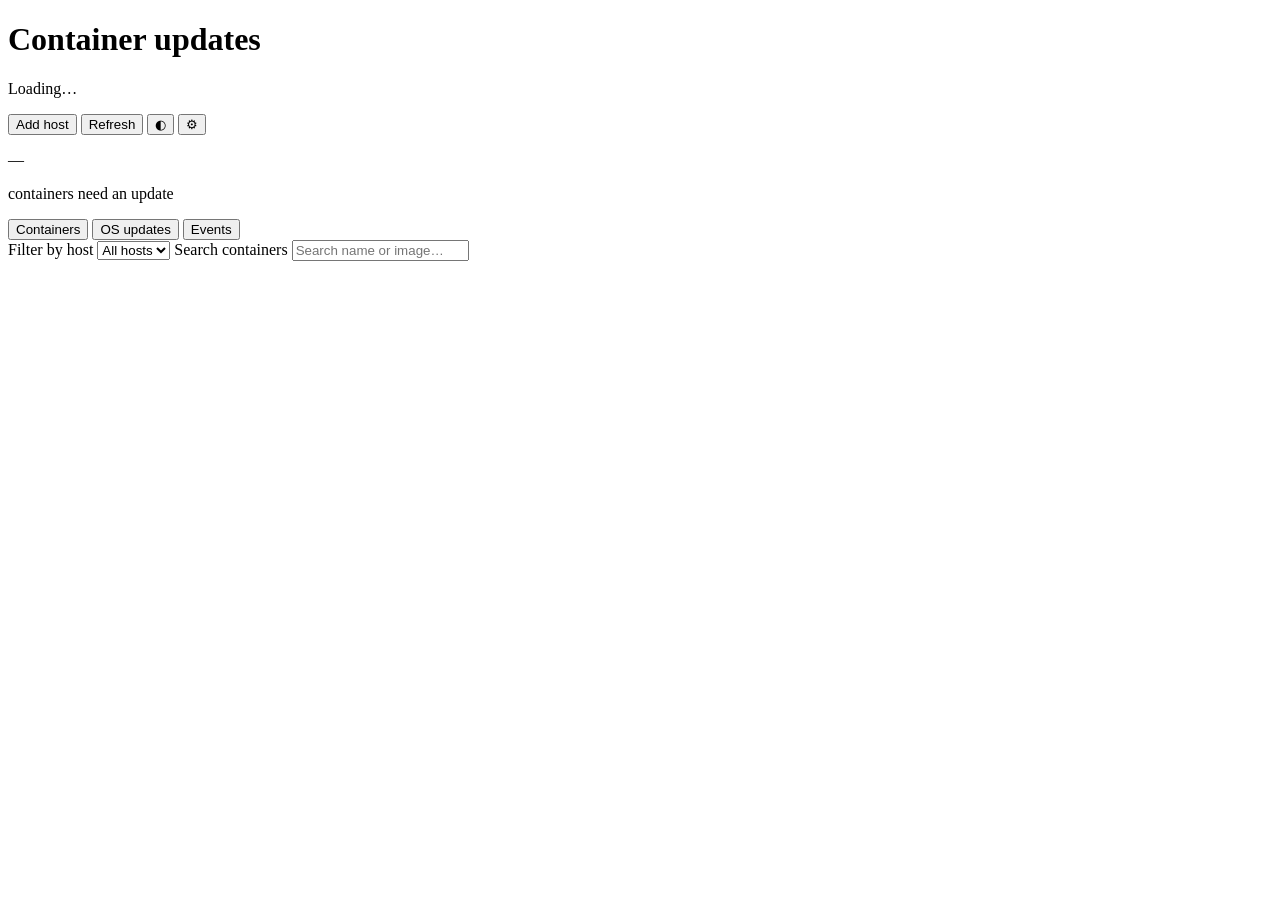
==== dashboard/static/index.html @ 18e0dd1a "Add Compose stacks and a cross-host Events tab (roadmap Phase 1) Two new object types, both read-onl" ====
<!doctype html>
<html lang="en">
<head>
<meta charset="utf-8">
<meta name="viewport" content="width=device-width, initial-scale=1">
<title>Container updates</title>
<link rel="stylesheet" href="/static/style.css">
<link rel="icon" href="data:image/svg+xml,<svg xmlns='http://www.w3.org/2000/svg' viewBox='0 0 16 16'><text y='13' font-size='14'>📦</text></svg>">
</head>
<body>
<header class="topbar">
  <div class="topbar-main">
    <h1>Container updates</h1>
    <p class="subtitle" id="subtitle">Loading…</p>
  </div>
  <div class="topbar-actions">
    <button id="add-host" class="button">Add host</button>
    <button id="refresh" class="button primary">
      <span class="spinner" aria-hidden="true"></span>
      <span class="button-label">Refresh</span>
    </button>
    <button id="theme" class="button icon" title="Switch theme" aria-label="Switch theme">◐</button>
    <button id="settings-open" class="button icon" title="Settings" aria-label="Settings">⚙</button>
    <button id="signout" class="button icon" title="Sign out" aria-label="Sign out" hidden>⏻</button>
  </div>
</header>

<main>
  <section class="lede" aria-labelledby="hero-label">
    <div class="hero">
      <p class="hero-value" id="hero-value">—</p>
      <p class="hero-label" id="hero-label">containers need an update</p>
      <p class="hero-note" id="hero-note"></p>
    </div>
    <div class="kpis" id="kpis"></div>
  </section>

  <nav class="tabs" id="tabs" role="tablist" aria-label="What to show">
    <button class="tab" id="tab-containers" role="tab" aria-selected="true" type="button">
      Containers <span class="tab-count" id="tab-containers-count"></span>
    </button>
    <button class="tab" id="tab-compose" role="tab" aria-selected="false" type="button" hidden>
      Compose <span class="tab-count" id="tab-compose-count"></span>
    </button>
    <button class="tab" id="tab-os" role="tab" aria-selected="false" type="button">
      OS updates <span class="tab-count" id="tab-os-count"></span>
    </button>
    <button class="tab" id="tab-events" role="tab" aria-selected="false" type="button">
      Events
    </button>
  </nav>

  <section class="controls" aria-label="Filters">
    <div class="chips" id="status-filters" role="group" aria-label="Filter by status"></div>
    <div class="controls-right">
      <label class="field">
        <span class="visually-hidden">Filter by host</span>
        <select id="host-filter"><option value="">All hosts</option></select>
      </label>
      <label class="field">
        <span class="visually-hidden">Search containers</span>
        <input id="search" type="search" placeholder="Search name or image…" autocomplete="off">
      </label>
    </div>
  </section>

  <section id="hosts" class="hosts"></section>

  <p id="empty" class="empty" hidden></p>
</main>

<footer class="footer">
  <span id="footer-meta"></span>
  <span class="footer-legend" id="legend"></span>
</footer>

<dialog id="setup-dialog" class="dialog">
  <form method="dialog" id="setup-form">
    <h2>Secure this dashboard</h2>
    <p class="dialog-lede">
      Anyone who can reach this page can see every container on every host you
      add. Pick a username and password before going further.
    </p>
    <label class="stack">
      <span>Username</span>
      <input id="setup-username" name="username" autocomplete="username" required>
    </label>
    <label class="stack">
      <span>Password</span>
      <input id="setup-password" name="password" type="password"
             autocomplete="new-password" minlength="8" required>
      <small>At least 8 characters. Stored as a PBKDF2 hash, never in the clear.</small>
    </label>
    <label class="stack">
      <span>Confirm password</span>
      <input id="setup-confirm" type="password" autocomplete="new-password" required>
    </label>
    <p class="dialog-error" id="setup-error" hidden></p>
    <div class="dialog-actions">
      <button class="button primary" id="setup-submit" value="save">Save and continue</button>
    </div>
  </form>
</dialog>

<dialog id="host-dialog" class="dialog">
  <form method="dialog" id="host-form">
    <h2>Add a host</h2>
    <p class="dialog-lede">
      Run one command on the machine you want to watch. It starts the agent
      there, and the agent registers itself here — the dashboard never needs a
      login on that machine.
    </p>

    <div id="host-step-1">
      <div class="dialog-row">
        <label class="stack">
          <span>Name <small>optional</small></span>
          <input id="host-name" placeholder="from its hostname" autocomplete="off">
        </label>
        <label class="stack">
          <span>Agent port</span>
          <input id="host-port" type="number" value="9713" min="1" max="65535">
        </label>
      </div>
      <p class="dialog-note">
        The dashboard must be able to reach that port on the host. Nothing is
        pulled without asking, and starting, stopping or restarting a
        container always needs a confirmation here first.
      </p>
    </div>

    <div id="host-step-2" hidden>
      <label class="stack">
        <span>Run this on the host</span>
        <pre class="command" id="host-command"></pre>
        <small id="host-expiry"></small>
      </label>
      <p class="dialog-status" id="host-status">
        <span class="spinner" aria-hidden="true"></span>
        Waiting for the agent to check in…
      </p>
    </div>

    <p class="dialog-error" id="host-error" hidden></p>
    <div class="dialog-actions">
      <button type="button" class="button" id="host-cancel">Close</button>
      <button type="button" class="button" id="host-copy" hidden>Copy command</button>
      <button class="button primary" id="host-submit" value="add">Generate command</button>
    </div>
  </form>
</dialog>

<dialog id="confirm-dialog" class="dialog confirm-dialog">
  <form method="dialog" id="confirm-form">
    <h2 id="confirm-title">Are you sure?</h2>
    <p class="dialog-lede" id="confirm-message"></p>
    <div class="dialog-actions">
      <button type="button" class="button" id="confirm-cancel">Cancel</button>
      <button class="button primary" id="confirm-ok" value="ok">Confirm</button>
    </div>
  </form>
</dialog>

<dialog id="settings-dialog" class="dialog">
  <form method="dialog" id="settings-form">
    <h2>Settings</h2>
    <p class="dialog-lede">These apply dashboard-wide, for anyone signed in.</p>

    <label class="check">
      <input type="checkbox" id="settings-skip-confirmations">
      <span>
        Skip confirmation dialogs
        <small>Stop, restart, remove and recreate run immediately, no "are you sure".</small>
      </span>
    </label>

    <label class="check">
      <input type="checkbox" id="settings-include-stopped">
      <span>
        Include stopped containers
        <small>Off hides exited containers from the list entirely.</small>
      </span>
    </label>

    <div class="dialog-row">
      <label class="stack">
        <span>Background refresh <small>minutes</small></span>
        <input type="number" id="settings-refresh-interval" min="1" step="1">
      </label>
      <label class="stack">
        <span>Log lines fetched <small>per request</small></span>
        <input type="number" id="settings-log-tail" min="20" step="10">
      </label>
    </div>

    <label class="check">
      <input type="checkbox" id="settings-log-auto-refresh">
      <span>
        Auto-refresh open log panels
        <small>Off means logs only update when you press Refresh.</small>
      </span>
    </label>

    <label class="stack" id="settings-log-refresh-wrap">
      <span>Log refresh interval <small>seconds</small></span>
      <input type="number" id="settings-log-refresh" min="2" step="1">
    </label>

    <h3 class="dialog-subhead">AI assistant</h3>
    <p class="dialog-lede">Powers the <strong>Ask AI</strong> button in the corner, via OpenRouter. It can see every host/container/OS-update and, with your approval, act on them.</p>

    <label class="stack">
      <span>OpenRouter API key</span>
      <input type="password" id="settings-ai-key" autocomplete="off" placeholder="sk-or-...">
      <small id="settings-ai-key-hint"></small>
    </label>

    <label class="stack">
      <span>Model</span>
      <input type="text" id="settings-ai-model" list="settings-ai-model-list" placeholder="anthropic/claude-haiku-4.5">
      <datalist id="settings-ai-model-list"></datalist>
      <small>Any model id from openrouter.ai/models. Leave blank for the default (Claude Haiku).</small>
    </label>

    <p class="dialog-error" id="settings-error" hidden></p>
    <div class="dialog-actions">
      <button type="button" class="button" id="settings-cancel">Cancel</button>
      <button class="button primary" id="settings-save" value="save">Save</button>
    </div>
  </form>
</dialog>

<button type="button" class="ai-fab" id="ai-assistant-open" hidden>✦ Ask AI</button>

<dialog id="ai-assistant-dialog" class="ai-assistant-dialog">
  <div class="ai-assistant-head">
    <h2>Assistant</h2>
    <button type="button" class="button small" id="ai-assistant-close">Close</button>
  </div>
  <div class="ai-assistant-messages" id="ai-assistant-messages"></div>
  <form id="ai-assistant-form" class="ai-chat-input-row">
    <textarea id="ai-assistant-input" class="ai-chat-input" rows="2"
      placeholder="Ask about your containers, logs, or OS updates..."></textarea>
    <button type="submit" class="button small primary" id="ai-assistant-send">Send</button>
  </form>
</dialog>

<script src="/static/app.js"></script>
</body>
</html>
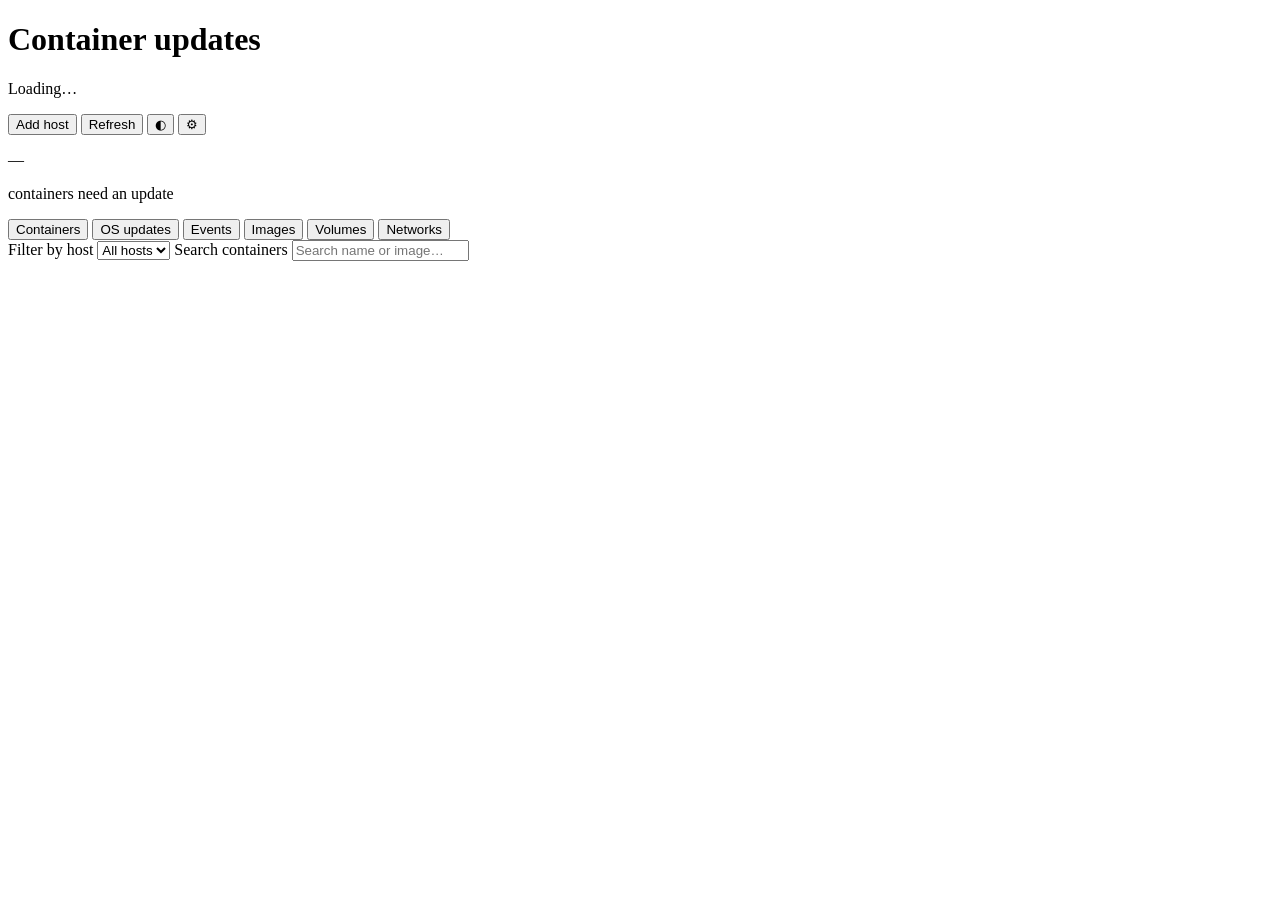
==== commit 2f7f3f73: "Add Images, Volumes and Networks tabs (roadmap Phase 2) Three more read-only Docker object types, ro" ====
--- a/dashboard/static/index.html
+++ b/dashboard/static/index.html
@@ -48,6 +48,15 @@
     <button class="tab" id="tab-events" role="tab" aria-selected="false" type="button">
       Events
     </button>
+    <button class="tab" id="tab-images" role="tab" aria-selected="false" type="button">
+      Images
+    </button>
+    <button class="tab" id="tab-volumes" role="tab" aria-selected="false" type="button">
+      Volumes
+    </button>
+    <button class="tab" id="tab-networks" role="tab" aria-selected="false" type="button">
+      Networks
+    </button>
   </nav>
 
   <section class="controls" aria-label="Filters">
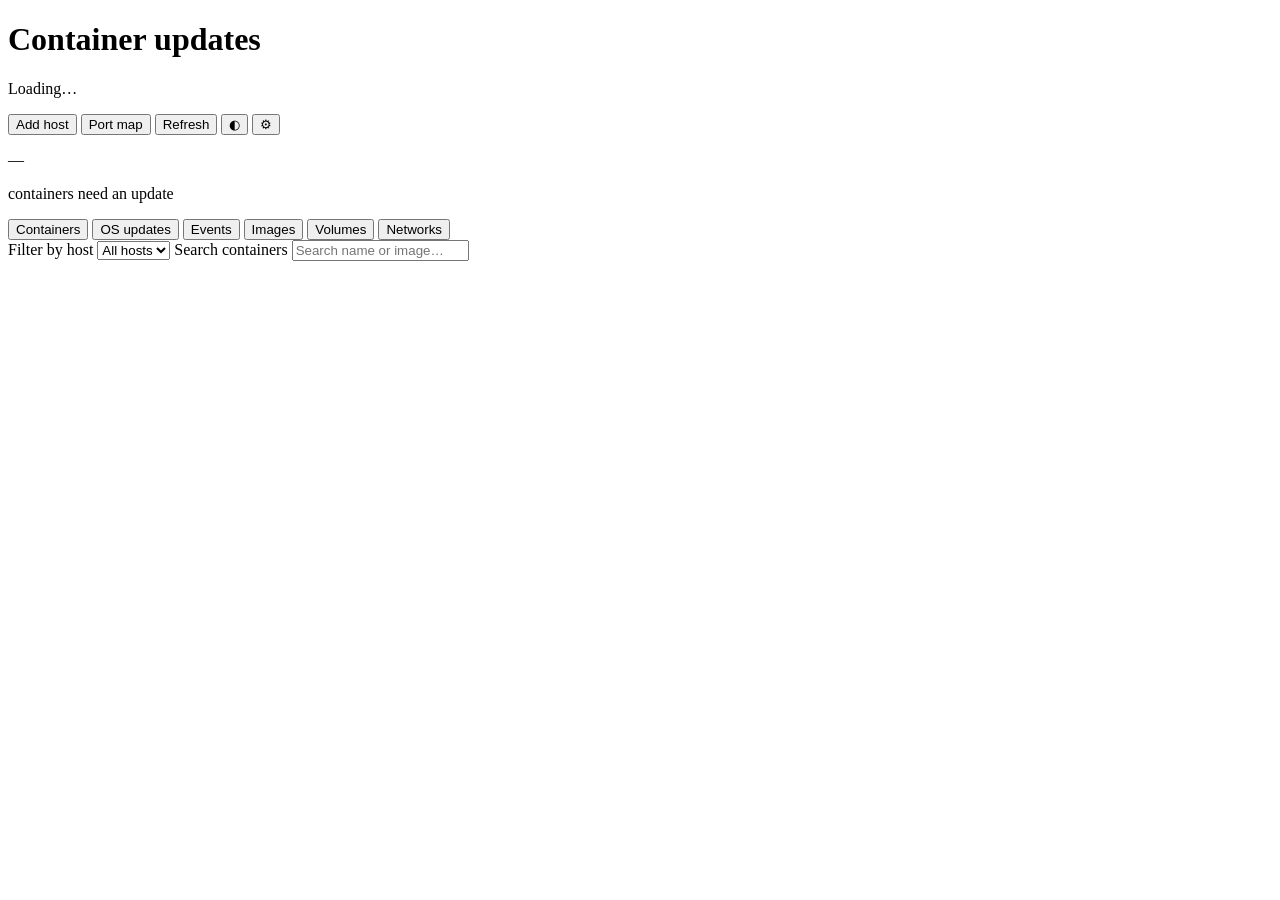
==== commit cc70c843: "Add container detail views: env/mounts/networks, resource limits, port map (roadmap Phase 5) Env var" ====
--- a/dashboard/static/index.html
+++ b/dashboard/static/index.html
@@ -15,6 +15,7 @@
   </div>
   <div class="topbar-actions">
     <button id="add-host" class="button">Add host</button>
+    <button id="port-map-open" class="button">Port map</button>
     <button id="refresh" class="button primary">
       <span class="spinner" aria-hidden="true"></span>
       <span class="button-label">Refresh</span>
@@ -70,6 +71,8 @@
         <span class="visually-hidden">Search containers</span>
         <input id="search" type="search" placeholder="Search name or image…" autocomplete="off">
       </label>
+      <button id="tab-action-2" class="button" type="button" hidden></button>
+      <button id="tab-action" class="button primary" type="button" hidden></button>
     </div>
   </section>
 
@@ -239,6 +242,257 @@
   </form>
 </dialog>
 
+<dialog id="pull-image-dialog" class="dialog">
+  <form id="pull-image-form">
+    <h2>Pull an image</h2>
+    <label class="stack">
+      <span>Host</span>
+      <select id="pull-image-host" required></select>
+    </label>
+    <div class="dialog-row">
+      <label class="stack">
+        <span>Repository</span>
+        <input id="pull-image-repo" placeholder="nginx" required>
+      </label>
+      <label class="stack">
+        <span>Tag</span>
+        <input id="pull-image-tag" placeholder="latest">
+      </label>
+    </div>
+    <pre class="joblog" id="pull-image-log" hidden></pre>
+    <p class="dialog-error" id="pull-image-error" hidden></p>
+    <div class="dialog-actions">
+      <button type="button" class="button" id="pull-image-cancel">Close</button>
+      <button class="button primary" id="pull-image-submit" type="submit">Pull</button>
+    </div>
+  </form>
+</dialog>
+
+<dialog id="build-image-dialog" class="dialog">
+  <form id="build-image-form">
+    <h2>Build an image</h2>
+    <p class="dialog-lede">A single Dockerfile as the build context -- no other files are sent.</p>
+    <div class="dialog-row">
+      <label class="stack">
+        <span>Host</span>
+        <select id="build-image-host" required></select>
+      </label>
+      <label class="stack">
+        <span>Tag <small>optional</small></span>
+        <input id="build-image-tag" placeholder="myapp:latest">
+      </label>
+    </div>
+    <label class="stack">
+      <span>Dockerfile</span>
+      <textarea id="build-image-dockerfile" rows="10" placeholder="FROM alpine:latest&#10;RUN ..." required></textarea>
+    </label>
+    <pre class="joblog" id="build-image-log" hidden></pre>
+    <p class="dialog-error" id="build-image-error" hidden></p>
+    <div class="dialog-actions">
+      <button type="button" class="button" id="build-image-cancel">Close</button>
+      <button class="button primary" id="build-image-submit" type="submit">Build</button>
+    </div>
+  </form>
+</dialog>
+
+<dialog id="create-volume-dialog" class="dialog">
+  <form id="create-volume-form">
+    <h2>Create a volume</h2>
+    <label class="stack">
+      <span>Host</span>
+      <select id="create-volume-host" required></select>
+    </label>
+    <label class="stack">
+      <span>Name <small>optional -- Docker generates one if blank</small></span>
+      <input id="create-volume-name" placeholder="my-data">
+    </label>
+    <label class="stack">
+      <span>Driver <small>optional</small></span>
+      <input id="create-volume-driver" placeholder="local">
+    </label>
+    <p class="dialog-error" id="create-volume-error" hidden></p>
+    <div class="dialog-actions">
+      <button type="button" class="button" id="create-volume-cancel">Cancel</button>
+      <button class="button primary" id="create-volume-submit" type="submit">Create</button>
+    </div>
+  </form>
+</dialog>
+
+<dialog id="create-network-dialog" class="dialog">
+  <form id="create-network-form">
+    <h2>Create a network</h2>
+    <label class="stack">
+      <span>Host</span>
+      <select id="create-network-host" required></select>
+    </label>
+    <label class="stack">
+      <span>Name</span>
+      <input id="create-network-name" placeholder="my-network" required>
+    </label>
+    <div class="dialog-row">
+      <label class="stack">
+        <span>Driver</span>
+        <input id="create-network-driver" placeholder="bridge">
+      </label>
+      <label class="check">
+        <input type="checkbox" id="create-network-internal">
+        <span>Internal <small>no external connectivity</small></span>
+      </label>
+    </div>
+    <div class="dialog-row">
+      <label class="stack">
+        <span>Subnet <small>optional</small></span>
+        <input id="create-network-subnet" placeholder="172.28.0.0/16">
+      </label>
+      <label class="stack">
+        <span>Gateway <small>optional</small></span>
+        <input id="create-network-gateway" placeholder="172.28.0.1">
+      </label>
+    </div>
+    <p class="dialog-error" id="create-network-error" hidden></p>
+    <div class="dialog-actions">
+      <button type="button" class="button" id="create-network-cancel">Cancel</button>
+      <button class="button primary" id="create-network-submit" type="submit">Create</button>
+    </div>
+  </form>
+</dialog>
+
+<dialog id="create-container-dialog" class="dialog wide-dialog">
+  <form id="create-container-form">
+    <h2 id="create-container-title">Create a container</h2>
+    <label class="stack">
+      <span>Host</span>
+      <select id="create-container-host" required></select>
+    </label>
+    <div class="dialog-row">
+      <label class="stack">
+        <span>Name <small>optional</small></span>
+        <input id="create-container-name" placeholder="my-app">
+      </label>
+      <label class="stack">
+        <span>Image</span>
+        <input id="create-container-image" placeholder="nginx:latest" required>
+      </label>
+    </div>
+    <label class="stack">
+      <span>Command <small>optional</small></span>
+      <input id="create-container-command" placeholder="nginx -g 'daemon off;'">
+    </label>
+
+    <div class="stack">
+      <span>Environment variables</span>
+      <div class="spec-rows" id="create-container-env-rows"></div>
+      <button type="button" class="button small" id="create-container-env-add">Add variable</button>
+    </div>
+
+    <div class="stack">
+      <span>Ports</span>
+      <div class="spec-rows" id="create-container-port-rows"></div>
+      <button type="button" class="button small" id="create-container-port-add">Add port</button>
+    </div>
+
+    <div class="stack">
+      <span>Volumes</span>
+      <div class="spec-rows" id="create-container-volume-rows"></div>
+      <button type="button" class="button small" id="create-container-volume-add">Add volume</button>
+    </div>
+
+    <div class="dialog-row">
+      <label class="stack">
+        <span>Restart policy</span>
+        <select id="create-container-restart">
+          <option value="no">Don't restart</option>
+          <option value="unless-stopped">Unless stopped</option>
+          <option value="always">Always</option>
+          <option value="on-failure">On failure</option>
+        </select>
+      </label>
+      <label class="stack">
+        <span>Network <small>optional</small></span>
+        <input id="create-container-network" placeholder="my-network" list="create-container-network-list">
+        <datalist id="create-container-network-list"></datalist>
+      </label>
+    </div>
+
+    <label class="check">
+      <input type="checkbox" id="create-container-start" checked>
+      <span>Start it right away</span>
+    </label>
+
+    <p class="dialog-error" id="create-container-error" hidden></p>
+    <div class="dialog-actions">
+      <button type="button" class="button" id="create-container-cancel">Cancel</button>
+      <button class="button primary" id="create-container-submit" type="submit">Create</button>
+    </div>
+  </form>
+</dialog>
+
+<dialog id="deploy-stack-dialog" class="dialog wide-dialog">
+  <form id="deploy-stack-form">
+    <h2>Deploy a stack</h2>
+    <p class="dialog-lede">Runs the host's own <code>docker compose up -d</code> against this file --
+      needs <code>CUD_STACKS_DIR</code> configured on that host's agent.</p>
+    <div class="dialog-row">
+      <label class="stack">
+        <span>Host</span>
+        <select id="deploy-stack-host" required></select>
+      </label>
+      <label class="stack">
+        <span>Stack name</span>
+        <input id="deploy-stack-project" placeholder="my-stack" required>
+      </label>
+    </div>
+    <label class="stack">
+      <span>Template <small>optional</small></span>
+      <div class="dialog-row">
+        <select id="deploy-stack-template-picker">
+          <option value="">Start from scratch</option>
+        </select>
+        <button type="button" class="button small" id="deploy-stack-save-template">Save as template</button>
+      </div>
+    </label>
+    <label class="stack">
+      <span>docker-compose.yml</span>
+      <textarea id="deploy-stack-compose" rows="14" placeholder="services:&#10;  web:&#10;    image: nginx:latest&#10;    ports:&#10;      - &quot;8080:80&quot;" required></textarea>
+    </label>
+    <div id="deploy-stack-validation" class="dialog-note" hidden></div>
+    <pre class="joblog" id="deploy-stack-log" hidden></pre>
+    <p class="dialog-error" id="deploy-stack-error" hidden></p>
+    <div class="dialog-actions">
+      <button type="button" class="button" id="deploy-stack-cancel">Close</button>
+      <button type="button" class="button" id="deploy-stack-validate">Validate</button>
+      <button class="button primary" id="deploy-stack-submit" type="submit">Deploy</button>
+    </div>
+  </form>
+</dialog>
+
+<dialog id="stack-file-dialog" class="dialog wide-dialog">
+  <form id="stack-file-form">
+    <h2>Compose file</h2>
+    <p class="dialog-lede" id="stack-file-path"></p>
+    <textarea id="stack-file-content" rows="16"></textarea>
+    <pre class="joblog" id="stack-file-log" hidden></pre>
+    <p class="dialog-error" id="stack-file-error" hidden></p>
+    <div class="dialog-actions">
+      <button type="button" class="button" id="stack-file-cancel">Close</button>
+      <button type="button" class="button" id="stack-file-redeploy">Redeploy</button>
+      <button type="button" class="button primary" id="stack-file-save">Save</button>
+    </div>
+  </form>
+</dialog>
+
+<dialog id="port-map-dialog" class="dialog wide-dialog">
+  <form method="dialog">
+    <h2>Port map</h2>
+    <p class="dialog-lede">Every published port across all hosts. Conflicts (two containers on the
+      same host claiming the same host port) are highlighted.</p>
+    <div id="port-map-body"></div>
+    <div class="dialog-actions">
+      <button type="submit" class="button primary">Close</button>
+    </div>
+  </form>
+</dialog>
+
 <button type="button" class="ai-fab" id="ai-assistant-open" hidden>✦ Ask AI</button>
 
 <dialog id="ai-assistant-dialog" class="ai-assistant-dialog">
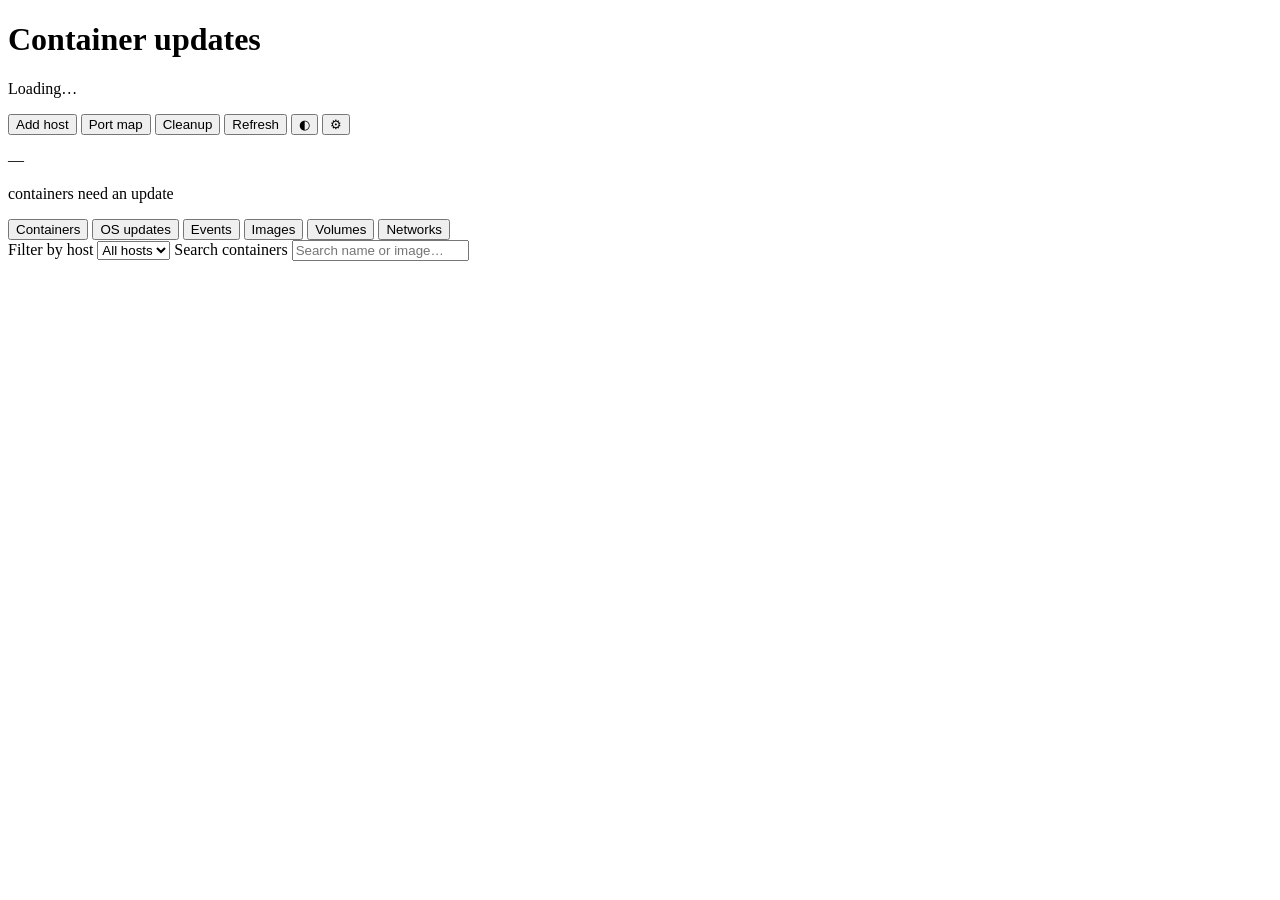
==== commit ff02335c: "Add operational tooling: registry management, prune/cleanup, config export (roadmap Phase 6) Registr" ====
--- a/dashboard/static/index.html
+++ b/dashboard/static/index.html
@@ -16,6 +16,7 @@
   <div class="topbar-actions">
     <button id="add-host" class="button">Add host</button>
     <button id="port-map-open" class="button">Port map</button>
+    <button id="cleanup-open" class="button">Cleanup</button>
     <button id="refresh" class="button primary">
       <span class="spinner" aria-hidden="true"></span>
       <span class="button-label">Refresh</span>
@@ -218,6 +219,31 @@
       <input type="number" id="settings-log-refresh" min="2" step="1">
     </label>
 
+    <h3 class="dialog-subhead">Registries</h3>
+    <p class="dialog-lede">Credentials for private registries, used to check for image updates and to
+      pull. Docker Hub needs no entry unless you're rate-limited or pulling private images.</p>
+    <div id="settings-registry-list" class="registry-list"></div>
+    <div class="dialog-row">
+      <label class="stack">
+        <span>Host</span>
+        <input type="text" id="settings-registry-host" placeholder="ghcr.io">
+      </label>
+      <label class="stack">
+        <span>Username</span>
+        <input type="text" id="settings-registry-username" autocomplete="off">
+      </label>
+      <label class="stack">
+        <span>Password / token</span>
+        <input type="password" id="settings-registry-password" autocomplete="off">
+      </label>
+    </div>
+    <label class="check">
+      <input type="checkbox" id="settings-registry-insecure">
+      <span>Insecure (plain HTTP or self-signed TLS)</span>
+    </label>
+    <button type="button" class="button" id="settings-registry-add">Add / update registry</button>
+    <p class="dialog-error" id="settings-registry-error" hidden></p>
+
     <h3 class="dialog-subhead">AI assistant</h3>
     <p class="dialog-lede">Powers the <strong>Ask AI</strong> button in the corner, via OpenRouter. It can see every host/container/OS-update and, with your approval, act on them.</p>
 
@@ -475,8 +501,57 @@
     <p class="dialog-error" id="stack-file-error" hidden></p>
     <div class="dialog-actions">
       <button type="button" class="button" id="stack-file-cancel">Close</button>
+      <button type="button" class="button" id="stack-file-download">Download</button>
       <button type="button" class="button" id="stack-file-redeploy">Redeploy</button>
       <button type="button" class="button primary" id="stack-file-save">Save</button>
+    </div>
+  </form>
+</dialog>
+
+<dialog id="cleanup-dialog" class="dialog wide-dialog">
+  <form method="dialog">
+    <h2>Cleanup</h2>
+    <p class="dialog-lede">Remove things Docker considers unused, on one host at a time. This is
+      permanent -- pruned volumes lose their data, and there is no way to tell here whether a
+      stopped stack still needs what it's using.</p>
+    <label class="stack">
+      <span>Host</span>
+      <select id="cleanup-host"></select>
+    </label>
+    <div class="cleanup-actions" id="cleanup-actions">
+      <div class="cleanup-row">
+        <div>
+          <strong>Stopped containers</strong>
+          <p>Removes every container that isn't running.</p>
+        </div>
+        <button type="button" class="button danger" id="cleanup-containers">Prune containers</button>
+      </div>
+      <div class="cleanup-row">
+        <div>
+          <strong>Dangling images</strong>
+          <p>Untagged image layers left behind by rebuilds and pulls.</p>
+        </div>
+        <button type="button" class="button danger" id="cleanup-images">Prune images</button>
+      </div>
+      <div class="cleanup-row">
+        <div>
+          <strong>Unused volumes</strong>
+          <p>Any volume not attached to a container right now -- <strong>including their data</strong>.</p>
+        </div>
+        <button type="button" class="button danger" id="cleanup-volumes">Prune volumes</button>
+      </div>
+      <div class="cleanup-row">
+        <div>
+          <strong>Unused networks</strong>
+          <p>Custom networks with no containers attached.</p>
+        </div>
+        <button type="button" class="button danger" id="cleanup-networks">Prune networks</button>
+      </div>
+    </div>
+    <pre class="joblog" id="cleanup-log" hidden></pre>
+    <p class="dialog-error" id="cleanup-error" hidden></p>
+    <div class="dialog-actions">
+      <button type="submit" class="button primary">Close</button>
     </div>
   </form>
 </dialog>
